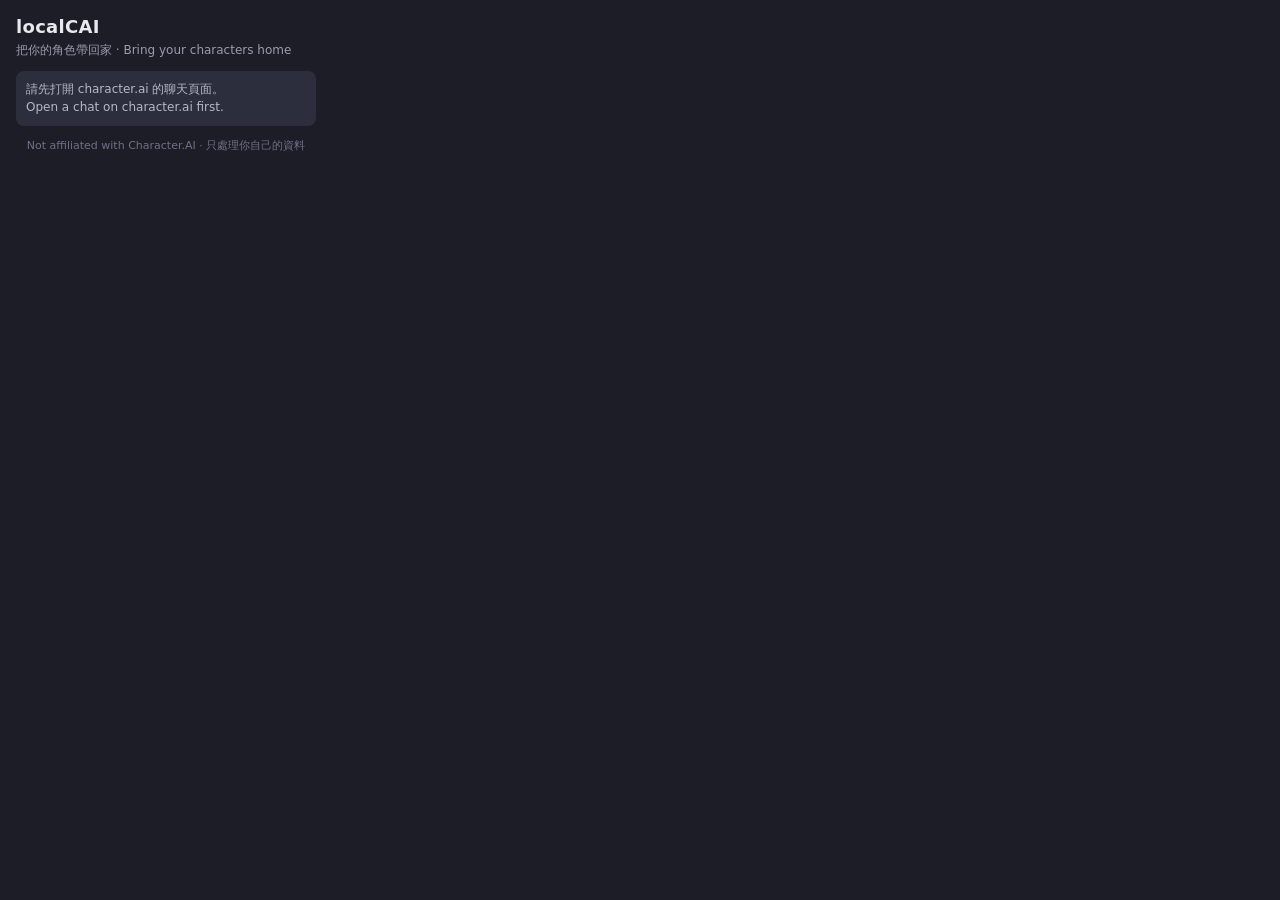
==== extension/popup/popup.html @ 49198b23 "Add localCAI Extractor browser extension and .lcai.json format Passive MV3 extension (Chrome + Firef" ====
<!doctype html>
<html lang="zh-Hant">
<head>
<meta charset="utf-8">
<link rel="stylesheet" href="popup.css">
</head>
<body>
  <h1>localCAI</h1>
  <p class="sub">把你的角色帶回家 · Bring your characters home</p>

  <div id="not-cai" class="note" hidden>請先打開 character.ai 的聊天頁面。<br>Open a chat on character.ai first.</div>

  <div id="main" hidden>
    <dl class="stats">
      <div><dt>角色 Characters</dt><dd id="s-characters">0</dd></div>
      <div><dt>聊天 Chats</dt><dd id="s-chats">0</dd></div>
      <div><dt>訊息 Messages</dt><dd id="s-turns">0</dd></div>
      <div><dt>釘選 Pinned</dt><dd id="s-pinned">0</dd></div>
    </dl>
    <p class="hint">只會收集你在這個分頁打開過的聊天。往上滑可以載入更早的訊息。<br>
      Only chats you open in this tab are captured. Scroll up to load older messages.</p>
    <button id="export" class="primary">匯出 .lcai.json</button>
    <button id="raw">除錯：原始資料（已遮蔽 token）</button>
    <button id="clear" class="ghost">清除 Clear</button>
  </div>

  <p class="foot">Not affiliated with Character.AI · 只處理你自己的資料</p>
  <script src="popup.js"></script>
</body>
</html>
---- extension/popup/popup.css ----
body { width: 300px; margin: 0; padding: 14px 16px; font: 13px/1.45 system-ui, sans-serif; color: #e8e8ef; background: #1c1d26; }
h1 { margin: 0; font-size: 18px; letter-spacing: .3px; }
.sub { margin: 2px 0 12px; color: #9a9bb0; font-size: 12px; }
.stats { display: grid; grid-template-columns: 1fr 1fr; gap: 8px; margin: 0 0 10px; }
.stats div { background: #262836; border-radius: 8px; padding: 8px 10px; }
dt { color: #9a9bb0; font-size: 11px; }
dd { margin: 0; font-size: 20px; font-weight: 600; }
.hint, .note { color: #b6b7c8; font-size: 12px; margin: 0 0 10px; }
.note { background: #2c2e3d; padding: 10px; border-radius: 8px; }
button { display: block; width: 100%; margin: 6px 0 0; padding: 9px; border: 0; border-radius: 8px; background: #33364a; color: inherit; font: inherit; cursor: pointer; }
button:hover { filter: brightness(1.15); }
button:disabled { opacity: .45; cursor: default; }
.primary { background: #6d5dfc; font-weight: 600; }
.ghost { background: transparent; color: #9a9bb0; }
.foot { margin: 12px 0 0; color: #6f7088; font-size: 11px; text-align: center; }
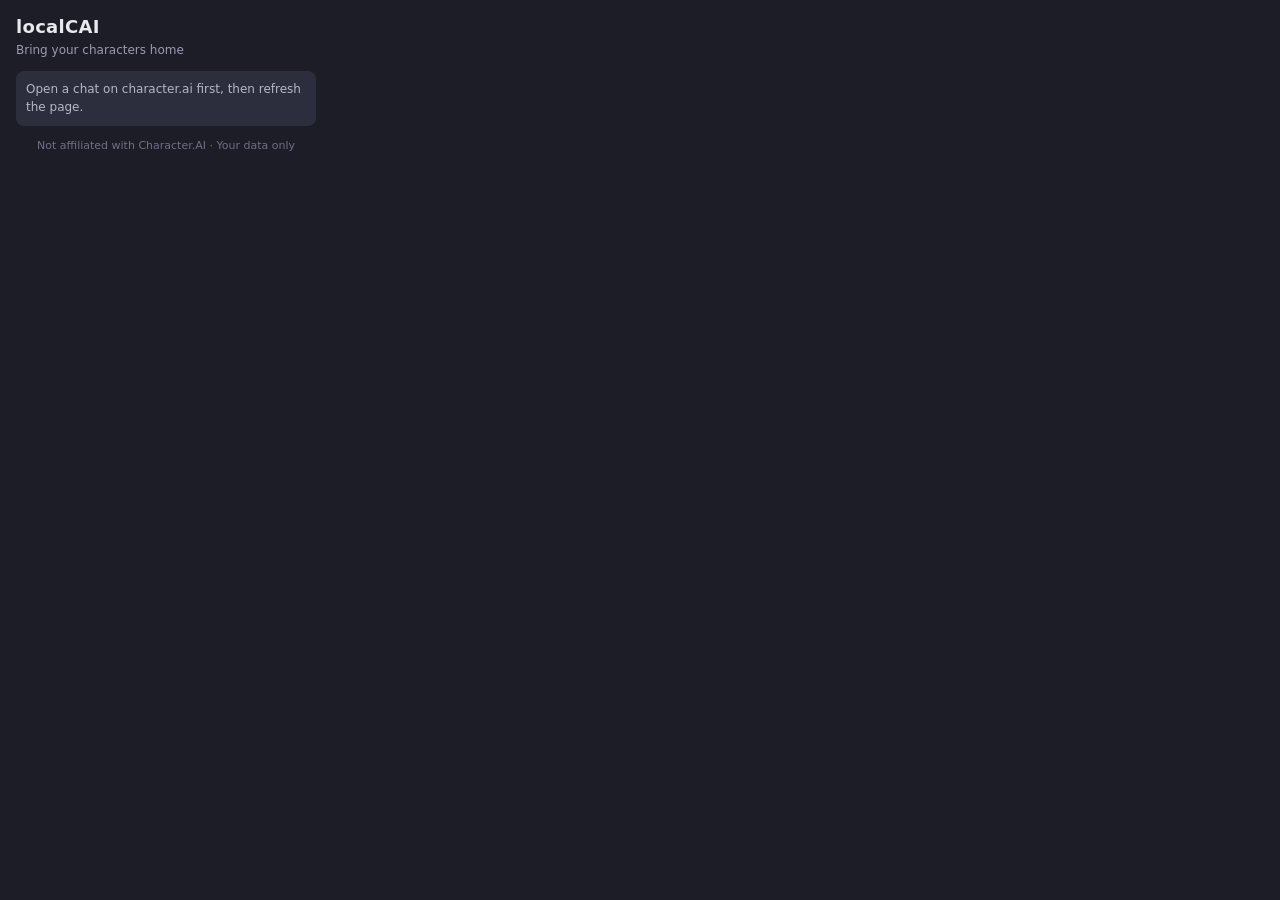
==== commit 241080f4: "Add local web app; repo in English (v0.3.0) - `localcai` with no arguments opens a local web app (st" ====
--- a/extension/popup/popup.html
+++ b/extension/popup/popup.html
@@ -1,30 +1,29 @@
 <!doctype html>
-<html lang="zh-Hant">
+<html lang="en">
 <head>
 <meta charset="utf-8">
 <link rel="stylesheet" href="popup.css">
 </head>
 <body>
   <h1>localCAI</h1>
-  <p class="sub">把你的角色帶回家 · Bring your characters home</p>
+  <p class="sub">Bring your characters home</p>
 
-  <div id="not-cai" class="note" hidden>請先打開 character.ai 的聊天頁面。<br>Open a chat on character.ai first.</div>
+  <div id="not-cai" class="note" hidden>Open a chat on character.ai first, then refresh the page.</div>
 
   <div id="main" hidden>
     <dl class="stats">
-      <div><dt>角色 Characters</dt><dd id="s-characters">0</dd></div>
-      <div><dt>聊天 Chats</dt><dd id="s-chats">0</dd></div>
-      <div><dt>訊息 Messages</dt><dd id="s-turns">0</dd></div>
-      <div><dt>釘選 Pinned</dt><dd id="s-pinned">0</dd></div>
+      <div><dt>Characters</dt><dd id="s-characters">0</dd></div>
+      <div><dt>Chats</dt><dd id="s-chats">0</dd></div>
+      <div><dt>Messages</dt><dd id="s-turns">0</dd></div>
+      <div><dt>Pinned</dt><dd id="s-pinned">0</dd></div>
     </dl>
-    <p class="hint">只會收集你在這個分頁打開過的聊天。往上滑可以載入更早的訊息。<br>
-      Only chats you open in this tab are captured. Scroll up to load older messages.</p>
-    <button id="export" class="primary">匯出 .lcai.json</button>
-    <button id="raw">除錯：原始資料（已遮蔽 token）</button>
-    <button id="clear" class="ghost">清除 Clear</button>
+    <p class="hint">Only chats you open in this tab are captured. Scroll up to load older messages.</p>
+    <button id="export" class="primary">Export .lcai.json</button>
+    <button id="raw">Debug: raw data (secrets redacted)</button>
+    <button id="clear" class="ghost">Clear</button>
   </div>
 
-  <p class="foot">Not affiliated with Character.AI · 只處理你自己的資料</p>
+  <p class="foot">Not affiliated with Character.AI · Your data only</p>
   <script src="popup.js"></script>
 </body>
 </html>
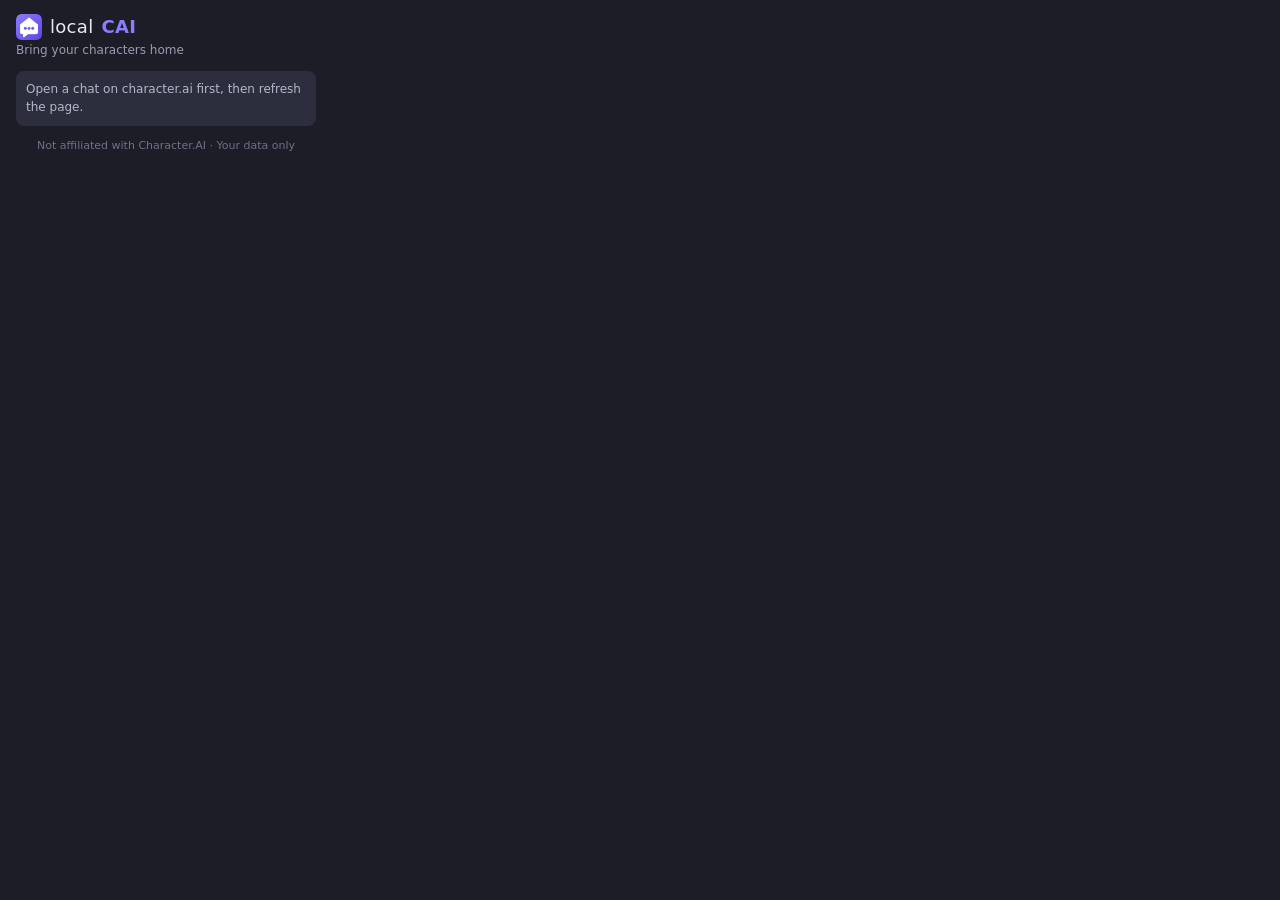
==== commit a3c4fb21: "Add logo: extension icons, app favicon and header, README banner A house that is also a chat bubble:" ====
--- a/extension/popup/popup.html
+++ b/extension/popup/popup.html
@@ -5,7 +5,7 @@
 <link rel="stylesheet" href="popup.css">
 </head>
 <body>
-  <h1>localCAI</h1>
+  <h1><img src="logo48.png" alt="" class="logo">local<b>CAI</b></h1>
   <p class="sub">Bring your characters home</p>
 
   <div id="not-cai" class="note" hidden>Open a chat on character.ai first, then refresh the page.</div>
@@ -18,12 +18,15 @@
       <div><dt>Pinned</dt><dd id="s-pinned">0</dd></div>
     </dl>
     <p class="hint">Only chats you open in this tab are captured. Scroll up to load older messages.</p>
+    <label class="check"><input type="checkbox" id="with-images" checked> Include avatars &amp; backgrounds</label>
     <button id="export" class="primary">Export .lcai.json</button>
+    <p id="progress" class="hint" hidden></p>
     <button id="raw">Debug: raw data (secrets redacted)</button>
     <button id="clear" class="ghost">Clear</button>
   </div>
 
   <p class="foot">Not affiliated with Character.AI · Your data only</p>
+  <script src="../src/assets.js"></script>
   <script src="popup.js"></script>
 </body>
 </html>
--- a/extension/popup/popup.css
+++ b/extension/popup/popup.css
@@ -1,5 +1,7 @@
 body { width: 300px; margin: 0; padding: 14px 16px; font: 13px/1.45 system-ui, sans-serif; color: #e8e8ef; background: #1c1d26; }
-h1 { margin: 0; font-size: 18px; letter-spacing: .3px; }
+h1 { margin: 0; font-size: 18px; letter-spacing: .3px; display: flex; align-items: center; gap: 8px; font-weight: 400; }
+h1 b { color: #8b7dff; }
+.logo { width: 26px; height: 26px; }
 .sub { margin: 2px 0 12px; color: #9a9bb0; font-size: 12px; }
 .stats { display: grid; grid-template-columns: 1fr 1fr; gap: 8px; margin: 0 0 10px; }
 .stats div { background: #262836; border-radius: 8px; padding: 8px 10px; }
@@ -13,3 +15,4 @@
 .primary { background: #6d5dfc; font-weight: 600; }
 .ghost { background: transparent; color: #9a9bb0; }
 .foot { margin: 12px 0 0; color: #6f7088; font-size: 11px; text-align: center; }
+.check { display: flex; gap: 6px; align-items: center; font-size: 12px; color: #b6b7c8; margin: 4px 0; }
